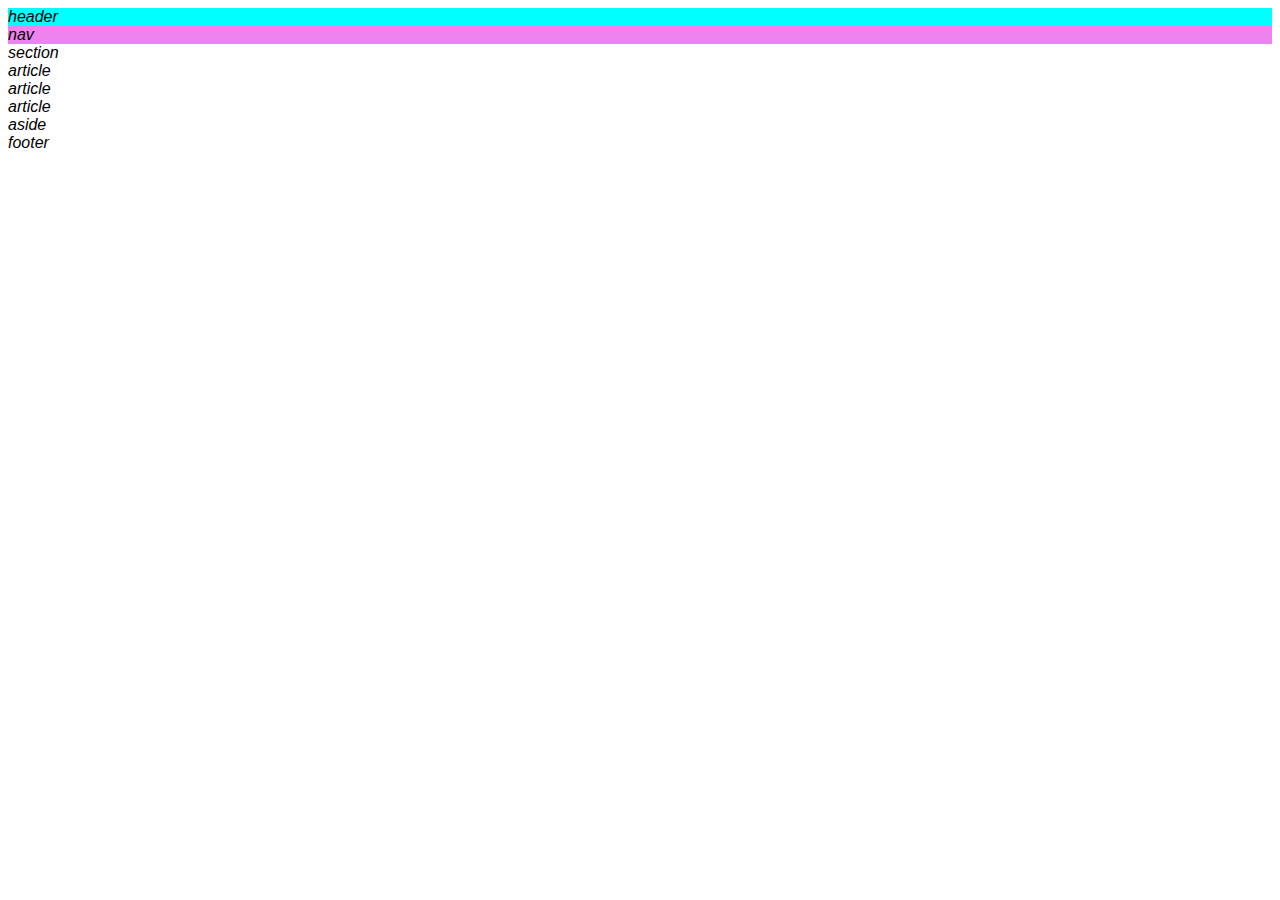
==== s2css/index.html @ 0a3ca864 "tarea css" ====
<!DOCTYPE html>
<html lang="en">
<head>
    <meta charset="UTF-8">
    <meta name="viewport" content="width=device-width, initial-scale=1.0">
    <title>Sesion 2 css</title>
    <link rel="stylesheet" href="css/style.css">

</head>
<body > 
    <header>
        header
        <nav>
            nav
        </nav>
    </header>

    <section>
        section
        <article>article</article>
        <article>article</article>
        <article>article</article>
    </section>

    <aside>
        aside
    </aside>
    <footer>footer</footer>
    
  
</body>
</html>
---- s2css/css/style.css ----
*{
    font-family: arial;
    font-style: italic;
}

header {
    background-color: aqua;
}

nav {
    background-color: violet;
}
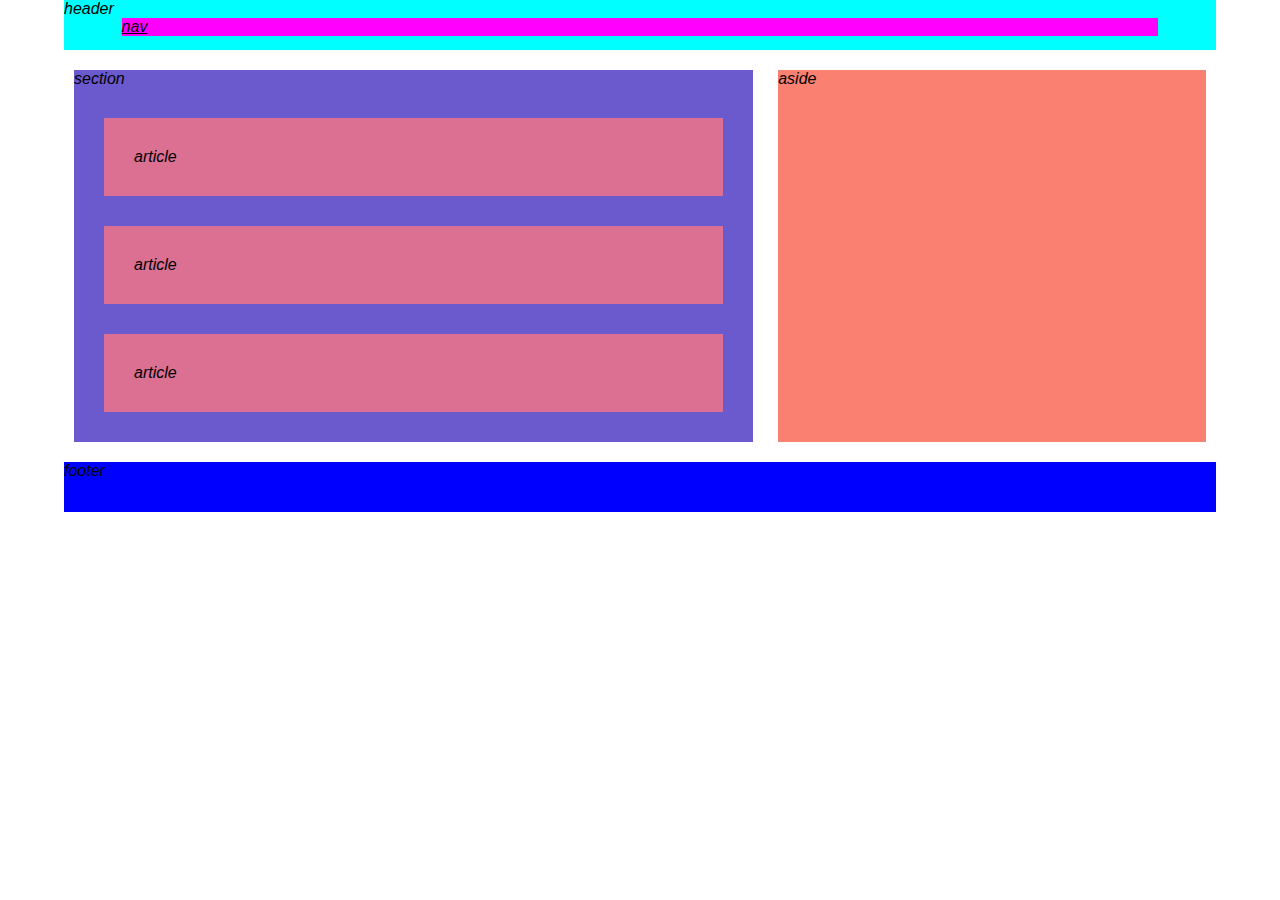
==== commit d8ae017d: "tareacss-2" ====
--- a/s2css/index.html
+++ b/s2css/index.html
@@ -1,32 +1,29 @@
 <!DOCTYPE html>
-<html lang="en">
+<html lang="es">
 <head>
     <meta charset="UTF-8">
     <meta name="viewport" content="width=device-width, initial-scale=1.0">
-    <title>Sesion 2 css</title>
+    <title>S1 HTML</title>
     <link rel="stylesheet" href="css/style.css">
+</head>
+<body>
+   <header>
+       header
+       <nav class="text-underline">nav</nav>
+   </header>
 
-</head>
-<body > 
-    <header>
-        header
-        <nav>
-            nav
-        </nav>
-    </header>
-
+   <div class="flex-wrapper">
     <section>
-        section
+        section 
         <article>article</article>
         <article>article</article>
         <article>article</article>
+
     </section>
+    <aside>aside</aside>
+</div>
+   <footer>footer</footer>
 
-    <aside>
-        aside
-    </aside>
-    <footer>footer</footer>
-    
-  
+   
 </body>
 </html>--- a/s2css/css/style.css
+++ b/s2css/css/style.css
@@ -1,12 +1,65 @@
 *{
-    font-family: arial;
-    font-style: italic;
+    font-family:arial;
+    font-style:italic;
+    box-sizing:border-box;
 }
 
-header {
-    background-color: aqua;
+body{
+    margin:0;
+    padding:0;
 }
 
-nav {
-    background-color: violet;
-}+.text-underline{
+    text-decoration:underline;
+}
+
+#first-article{
+    text-transform: uppercase;
+}
+
+header{
+    background-color:cyan;
+    width: 90%;
+    margin: 0 5%;
+    height: 50px;
+}
+
+nav{
+    background-color:magenta;
+    width:90%;
+    margin:0 auto;
+}
+
+section{
+    background:slateblue;
+    width:60%;
+}
+
+article {
+    background-color: palevioletred;
+    margin: 30px;
+    padding: 30px;
+}
+
+aside{
+    background:salmon;
+    width:calc(40% - 25px);
+    margin-left:20px;
+
+}
+footer {
+    background-color: blue;
+    width: 90%;
+    margin:0 5%;
+    height: 50px;
+}
+
+
+.flex-wrapper{
+    width:90%;
+    margin:10px auto;
+    padding:10px;
+    display: flex;
+    justify-content:space-between;
+}
+
